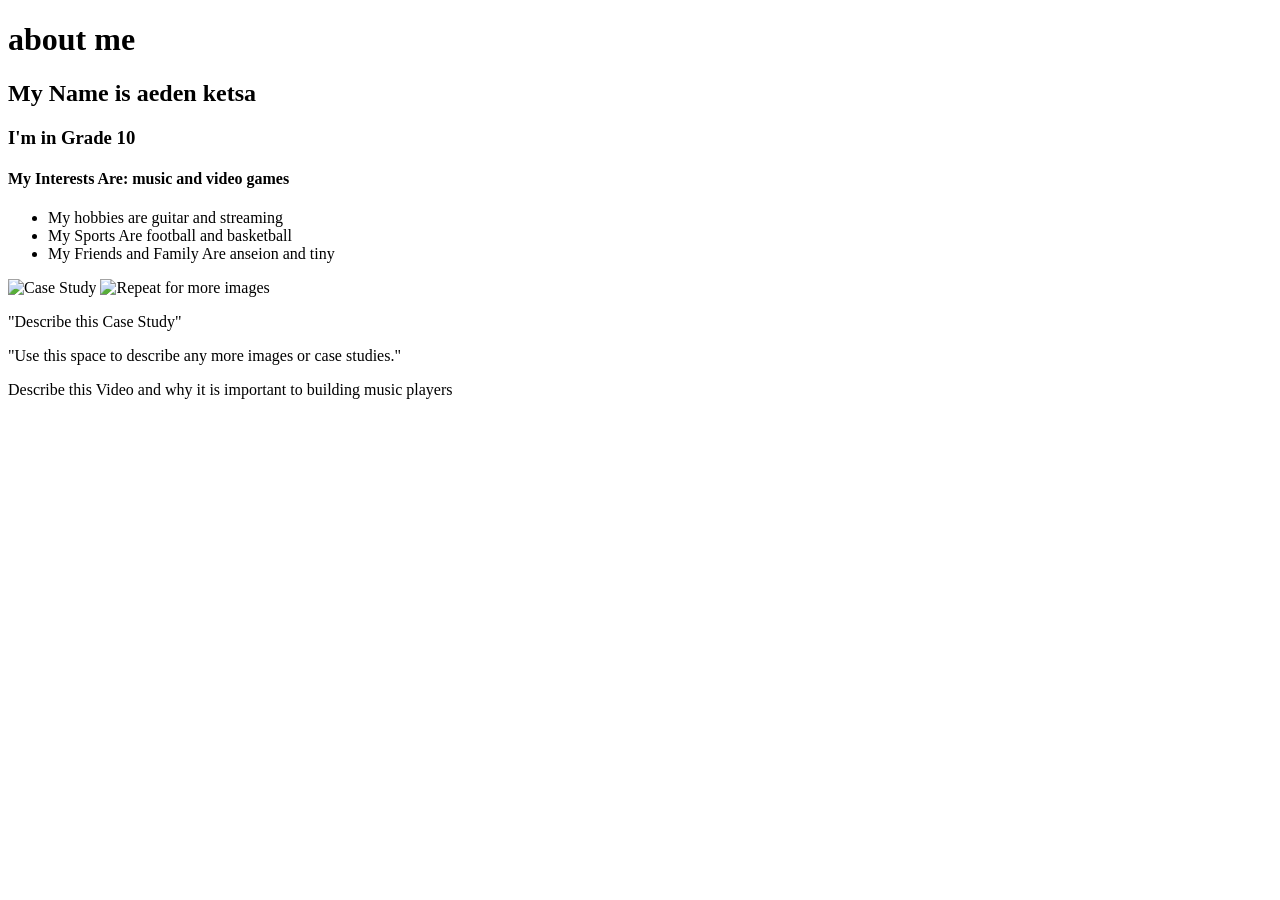
==== index.html @ b1db2580 "Update index.html" ====
<!DOCTYPE HTML>
<html lang=en xml:lang=en xmlns='http://www.w3.org/1999/xhtml'>
<!-- Big Website Ideas-->

<head>
   <meta charset=utf-8>
   <meta name="viewport" content="width=device-width, initial-scale=1.0">
   <!-- Keyboard & Dynamic Window -->

   <noscript>Parents, please enable Javascript in your browser in order to expereince your student demo to properly</noscript>
   <!-- JavaScript Security Feedback-->

   <link href="Website Dependancies/site.css" rel=stylesheet>
   <link rel="stylesheet" href="https://use.fontawesome.com/releases/v5.7.2/css/all.css"
    integrity="sha384-fnmOCqbTlWIlj8LyTjo7mOUStjsKC4pOpQbqyi7RrhN7udi9RwhKkMHpvLbHG9Sr" crossorigin="anonymous">
     <!-- Note: what does INTEGRITY mean? -->
     <!--- -->

   <title>drumbeat</title>
   <link rel="icon" type="image/x-icon" href="Website Dependancies/favicon/icons8-cup.gif">
   <!--  https://icons8.com/icon/set/kitchen/family-animated--animated, 20250116 -->
   <!-- Favicon is a Pathway and Image File, not from a server. Goes into computer. -->

</head>
<!-- -->

<!-- -->
<body>
  
  <header id="incomplete">
	 <h1>about me</h1>
  </header>

  <!-- Portfolio Section -->
  <section>
    <div id="incomplete">
      <h2>My Name is aeden ketsa</h2>
      <h3>I'm in Grade 10</h3>
    </div>
    <div id="incomplete">
      <h4>My Interests Are: music and video games</h4>
        <ul>
          <li>My hobbies are guitar and streaming</li>
          <li>My Sports Are football and basketball</li>
          <li>My Friends and Family Are anseion and tiny</li>
        </ul>
    </div>
  </section>
  
  <!-- Music Player Images Section -->
   <section>
    <div>
      <img src="https://queenelizabeth.epsb.ca/media/styleassets-schools/queenelizabeth/QueenE_T4_logo_white.png" alt="Case Study">
      <!-- Date Accessed: ??? -->
      <img src="" alt="Repeat for more images">
      <!-- Date Accessed: ??? -->
    </div>
    <div> 
      <p>"Describe this Case Study"</p>
      <p>"Use this space to describe any more images or case studies."</p>
    </div>
  </section>

  <!-- Video & YouTube API Section -->
  <section>
	  <div> 
      <p>Describe this Video and why it is important to building music players</p>
    </div>
    <div>
      <!-- YouTube API, see SHARE -->
      <iframe width="560" height="315" src="https://www.youtube.com/embed/l7lH_OfzIQs?si=3ZwEKfV39aiba33B" title="YouTube video player" frameborder="0" allow="accelerometer; autoplay; clipboard-write; encrypted-media; gyroscope; picture-in-picture; web-share" referrerpolicy="strict-origin-when-cross-origin" allowfullscreen></iframe>
      <!-- Date Accessed: ??? -->
    </div>
  </section>

  <!--  -->
   <footer id="incomplete">

  </footer>

  <!-- Loading JavaScript Last: why some pages load and don't seem to 'work' -->
  <script src='./script.js'></script>

</body>
<!--  -->

<!-- End of HTML Page -->
</html>
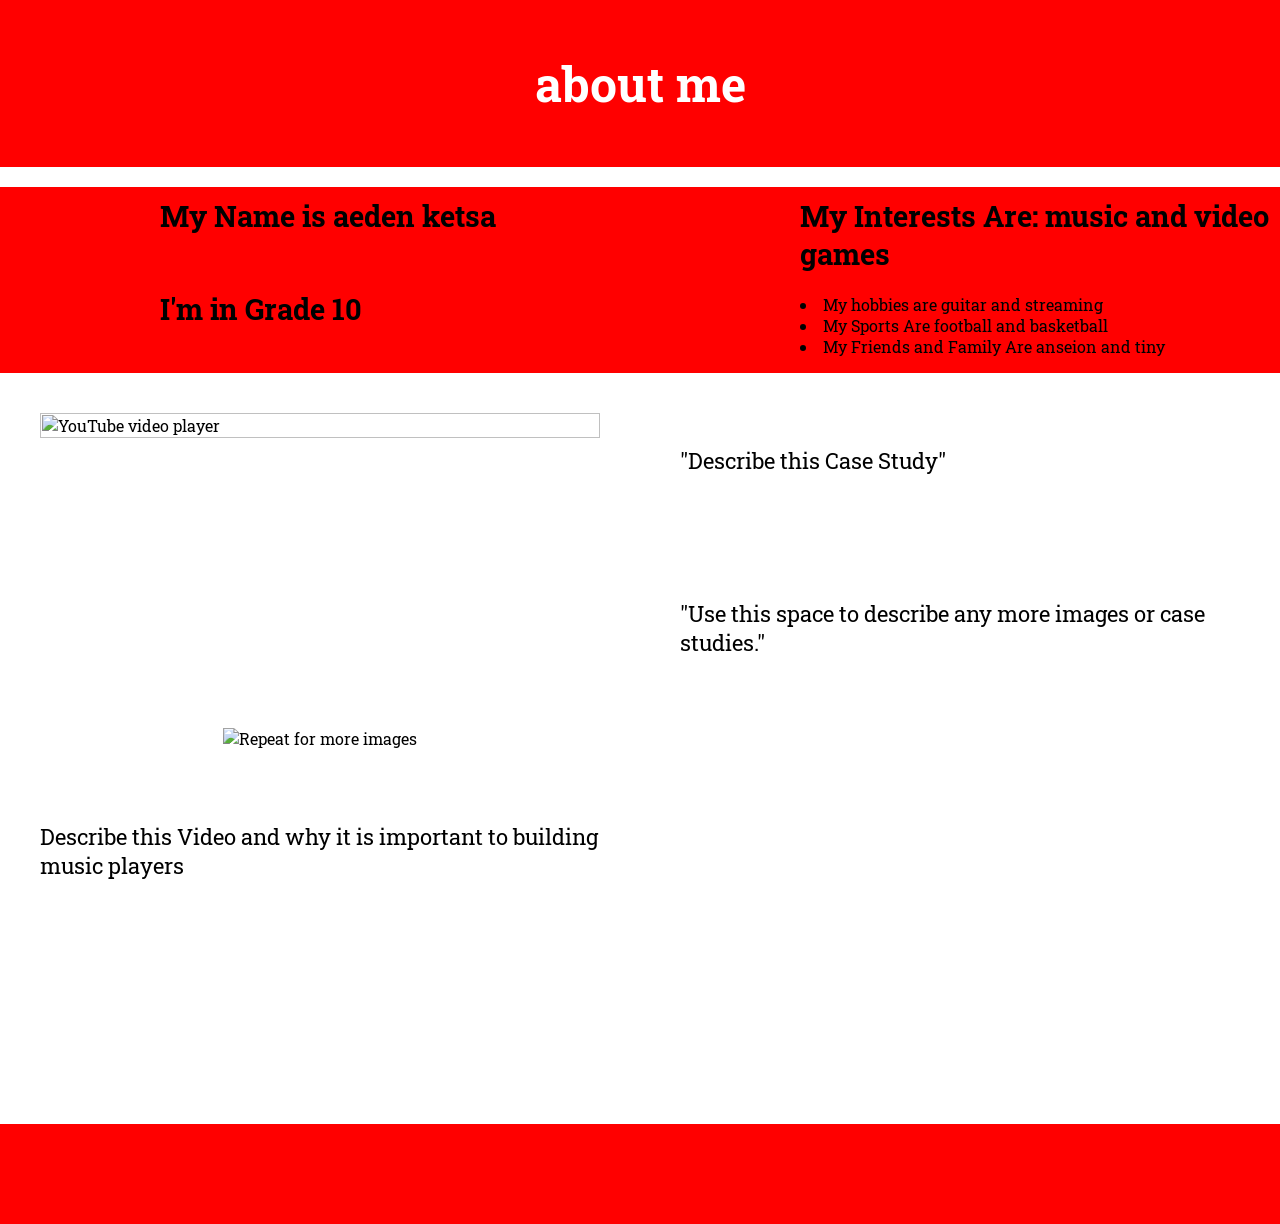
==== commit 0896fb10: "Update index.html" ====
--- a/index.html
+++ b/index.html
@@ -50,7 +50,7 @@
   <!-- Music Player Images Section -->
    <section>
     <div>
-      <img src="https://queenelizabeth.epsb.ca/media/styleassets-schools/queenelizabeth/QueenE_T4_logo_white.png" alt="Case Study">
+      <img src=<iframe width="560" height="315" src="https://www.youtube-nocookie.com/embed/aWmkuH1k7uA?si=DsX1FwhjHM8IA6dJ&amp;start=1" title="YouTube video player" frameborder="0" allow="accelerometer; autoplay; clipboard-write; encrypted-media; gyroscope; picture-in-picture; web-share" referrerpolicy="strict-origin-when-cross-origin" allowfullscreen></iframe>
       <!-- Date Accessed: ??? -->
       <img src="" alt="Repeat for more images">
       <!-- Date Accessed: ??? -->
--- a/Website Dependancies/site.css
+++ b/Website Dependancies/site.css
@@ -0,0 +1,140 @@
+@import url('https://fonts.googleapis.com/css?family=Nanum+Brush+Script|Roboto|Roboto+Slab');
+
+@media only screen and (min-device-width: 300px) and (max-device-width: 840px){
+
+	div {
+		width: 100%;
+		margin-left: auto;
+		margin-right: auto;
+
+	}
+	section {
+		background-color: white;
+		width: 100%;
+		margin-left: auto;
+		margin-right: auto;
+		margin-top: 0;
+		margin-bottom: 0;
+		padding-top: 20px;
+		padding-bottom: 20px;
+	}
+		
+}
+
+@media only screen and (min-device-width: 840px){
+	div {
+		width: 50%;
+		margin-left: auto;
+		margin-right: auto;
+		padding-left: 0;
+		padding-right: 0;
+		display: flex;
+		flex-wrap: wrap;
+		flex: 1;
+	}
+	section { 
+	background-color: white;
+	width: 100%;
+	margin-left: auto;
+	margin-right: auto;
+	margin-top: 0;
+	margin-bottom: 0;
+	display: flex;
+	flex-direction: row;
+	justify-content: space-evenly;
+	padding-top: 20px;
+	padding-bottom: 20px;
+}
+}
+
+body {
+	max-width: 100%;
+	font-family: 'Roboto Slab', serif;
+	margin: 0;
+	padding: 0;
+	background-color: white;
+}
+
+h1 {
+	font-size: 3rem;
+	color: white;
+	display: block;
+	text-align: center;
+}
+
+h2,h3,h4 {
+	font-size: 1.8rem;
+	color: black;
+	display: block;
+	text-align: left;
+	padding-left: 25%;
+	margin-top: 10px;
+	margin-bottom: 5px;
+}
+
+p {
+	font-size: 1.4em;
+	color: black;
+	padding: 10px 40px 10px 40px;
+}
+
+ul {
+	display: block;
+	text-align: left;
+	padding-left: 25%;
+}
+
+li {
+	list-style-position: inside;
+}
+
+img {
+	display: block;
+	margin-left: auto;
+	margin-right: auto;
+	height: auto;
+	max-height: 400px;
+	max-width: 100%;
+}
+
+
+
+header {
+	background-color: #001bff;
+	margin-top: 0;
+	margin-bottom: 0;
+	padding-top: 20px;
+	padding-bottom: 20px;
+}
+
+.bg1 {
+	background-color: #ffe400;
+}
+
+.bg2 {
+	background-color: #001bff;
+}
+
+.bg3 {
+	background-color: #d2d2d2;
+}
+
+iframe {
+	margin-left: auto;
+	margin-right: auto;
+	display: block;
+	max-width: 100%
+}
+
+footer {
+	height: 100px;
+	background-color: #001bff;
+}
+
+#complete {
+	background-color: green;
+}
+
+#incomplete {
+	background-color: red;
+}
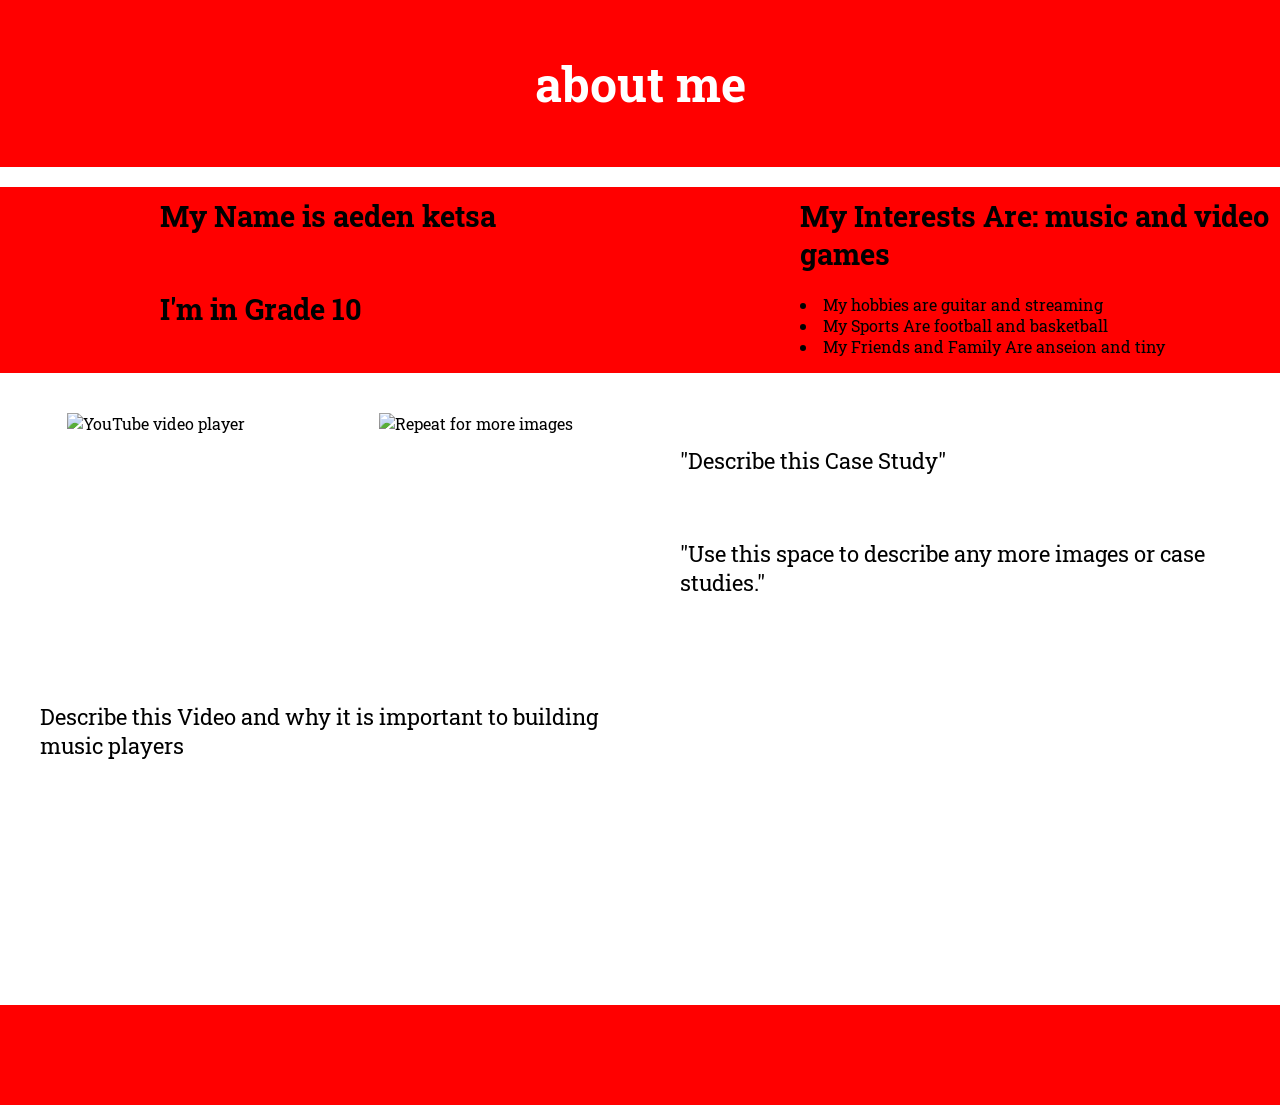
==== commit 9a16ce75: "Update index.html" ====
--- a/index.html
+++ b/index.html
@@ -50,7 +50,7 @@
   <!-- Music Player Images Section -->
    <section>
     <div>
-      <img src=<iframe width="560" height="315" src="https://www.youtube-nocookie.com/embed/aWmkuH1k7uA?si=DsX1FwhjHM8IA6dJ&amp;start=1" title="YouTube video player" frameborder="0" allow="accelerometer; autoplay; clipboard-write; encrypted-media; gyroscope; picture-in-picture; web-share" referrerpolicy="strict-origin-when-cross-origin" allowfullscreen></iframe>
+      <img src="https://www.youtube-nocookie.com/embed/aWmkuH1k7uA?si=DsX1FwhjHM8IA6dJ&amp;start=1" title="YouTube video player" frameborder="0" allow="accelerometer; autoplay; clipboard-write; encrypted-media; gyroscope; picture-in-picture; web-share" referrerpolicy="strict-origin-when-cross-origin" allowfullscreen></iframe>
       <!-- Date Accessed: ??? -->
       <img src="" alt="Repeat for more images">
       <!-- Date Accessed: ??? -->
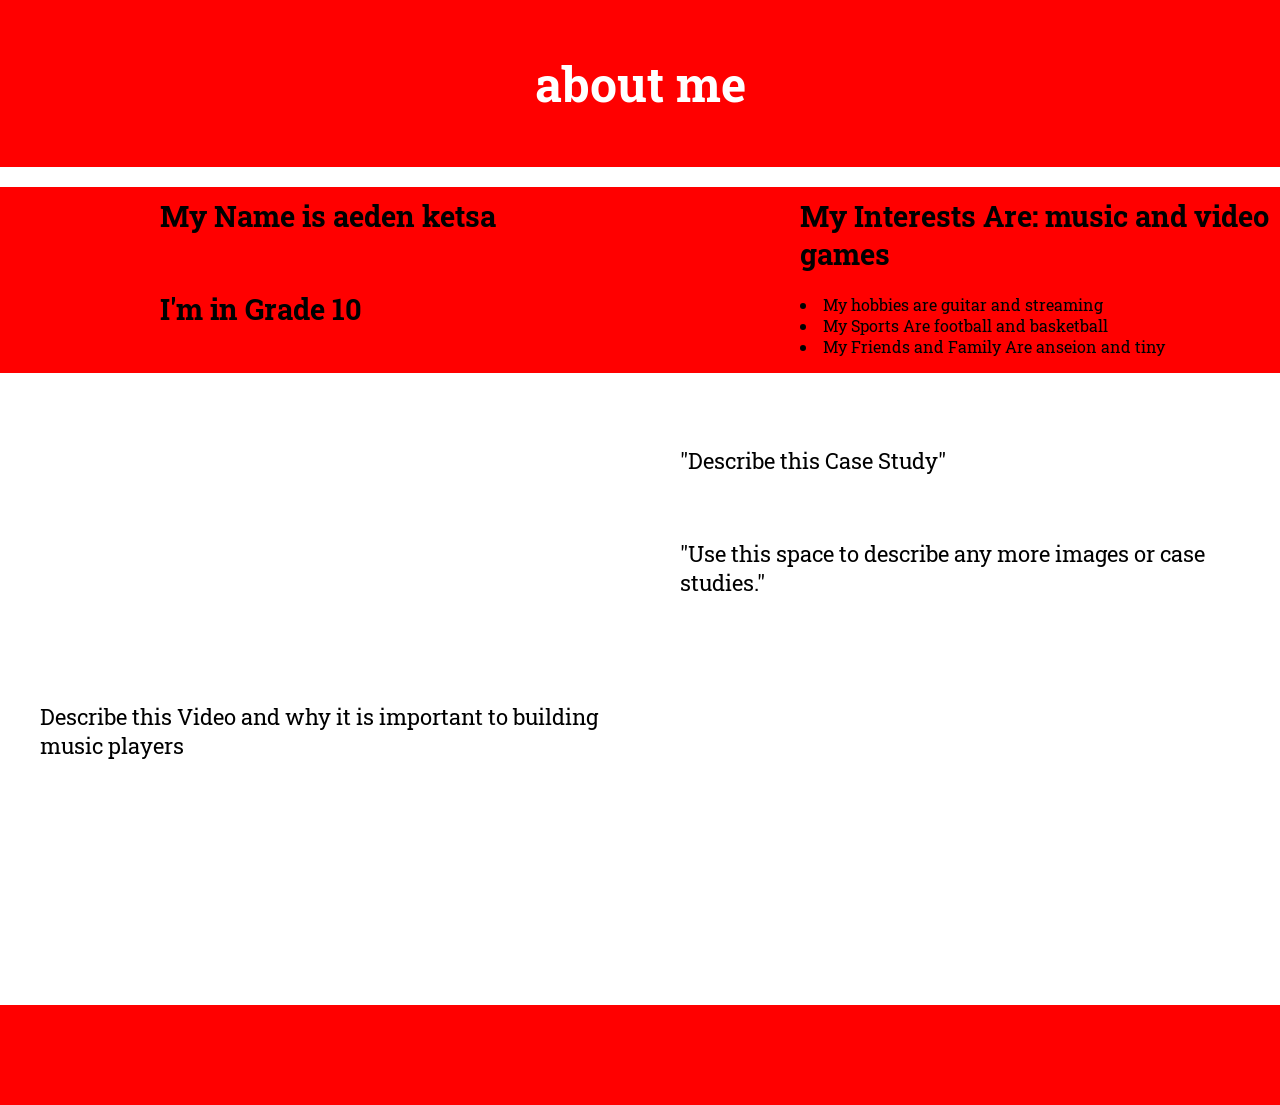
==== commit 80b703cc: "Update index.html" ====
--- a/index.html
+++ b/index.html
@@ -50,7 +50,7 @@
   <!-- Music Player Images Section -->
    <section>
     <div>
-      <img src="https://www.youtube-nocookie.com/embed/aWmkuH1k7uA?si=DsX1FwhjHM8IA6dJ&amp;start=1" title="YouTube video player" frameborder="0" allow="accelerometer; autoplay; clipboard-write; encrypted-media; gyroscope; picture-in-picture; web-share" referrerpolicy="strict-origin-when-cross-origin" allowfullscreen></iframe>
+      <video src="https://www.youtube-nocookie.com/embed/aWmkuH1k7uA?si=DsX1FwhjHM8IA6dJ&amp;start=1" title="YouTube video player" frameborder="0" allow="accelerometer; autoplay; clipboard-write; encrypted-media; gyroscope; picture-in-picture; web-share" referrerpolicy="strict-origin-when-cross-origin" allowfullscreen></iframe>
       <!-- Date Accessed: ??? -->
       <img src="" alt="Repeat for more images">
       <!-- Date Accessed: ??? -->
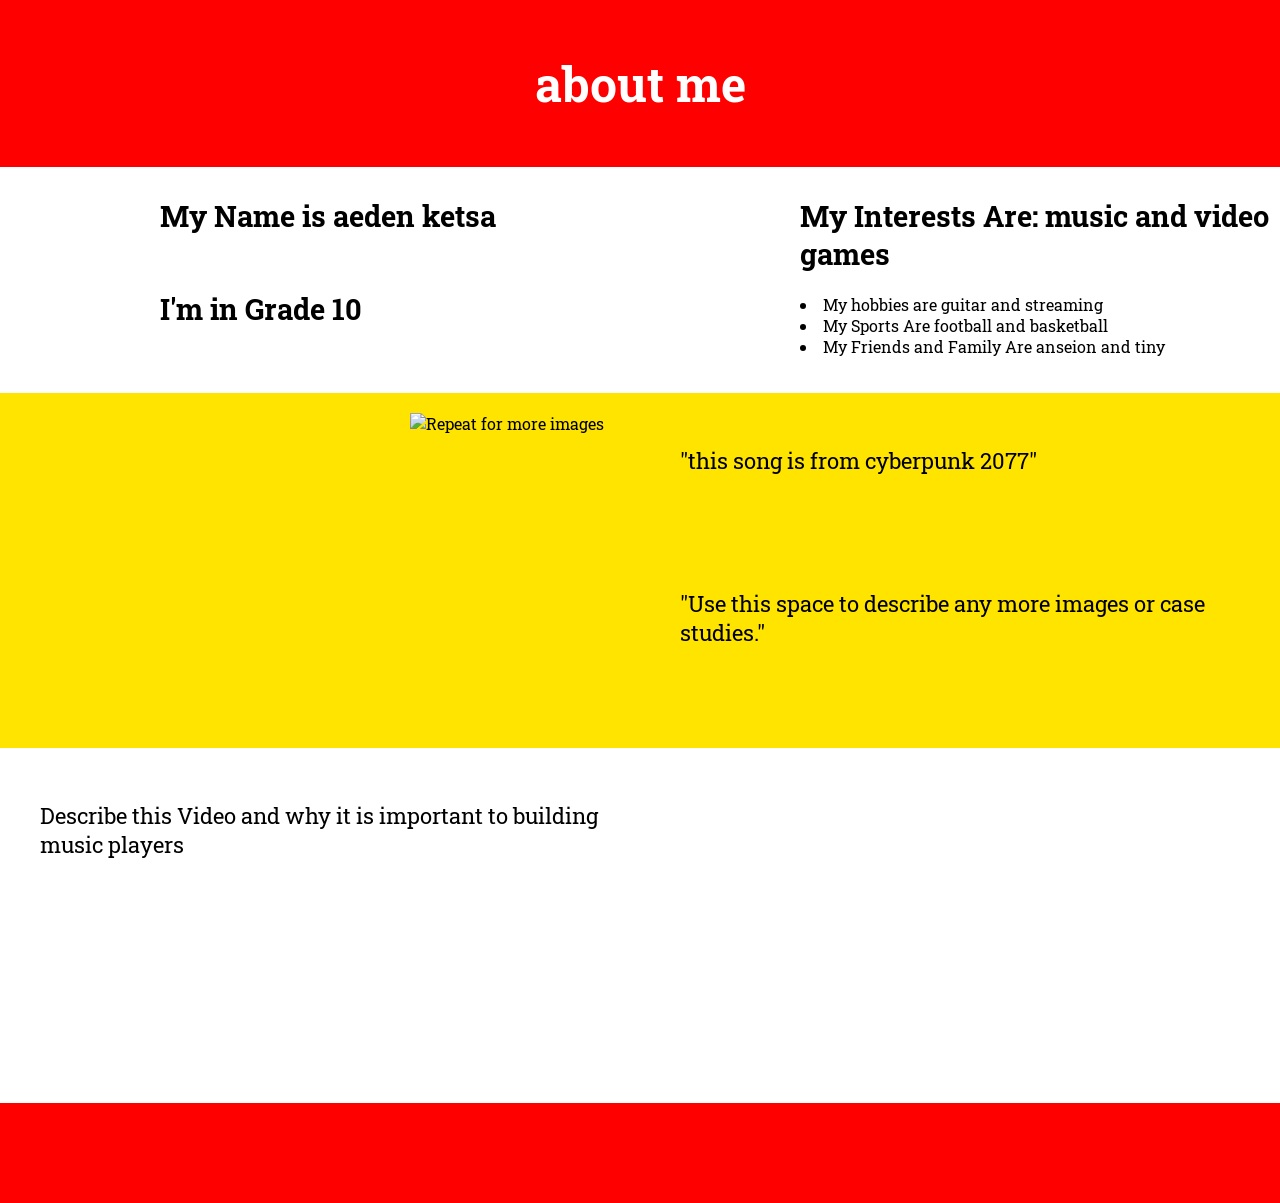
==== commit c45b9896: "update" ====
--- a/index.html
+++ b/index.html
@@ -29,6 +29,7 @@
   
   <header id="incomplete">
 	 <h1>about me</h1>
+   
   </header>
 
   <!-- Portfolio Section -->
@@ -50,13 +51,14 @@
   <!-- Music Player Images Section -->
    <section>
     <div>
-      <video src="https://www.youtube-nocookie.com/embed/aWmkuH1k7uA?si=DsX1FwhjHM8IA6dJ&amp;start=1" title="YouTube video player" frameborder="0" allow="accelerometer; autoplay; clipboard-write; encrypted-media; gyroscope; picture-in-picture; web-share" referrerpolicy="strict-origin-when-cross-origin" allowfullscreen></iframe>
+      <iframe width=<iframe width="560" height="315" src="https://www.youtube-nocookie.com/embed/AN1RJF55NXI?si=PSl2rytE8SsuMqxU" title="YouTube video player" frameborder="0" allow="accelerometer; autoplay; clipboard-write; encrypted-media; gyroscope; picture-in-picture; web-share" referrerpolicy="strict-origin-when-cross-origin" allowfullscreen></iframe>
+      
       <!-- Date Accessed: ??? -->
-      <img src="" alt="Repeat for more images">
+      <img src="https://png.pngtree.com/png-vector/20221001/ourmid/pngtree-music-player-icon-png-image_6248707.png" alt="Repeat for more images">
       <!-- Date Accessed: ??? -->
     </div>
     <div> 
-      <p>"Describe this Case Study"</p>
+      <p>"this song is from cyberpunk 2077"</p>
       <p>"Use this space to describe any more images or case studies."</p>
     </div>
   </section>
@@ -79,7 +81,7 @@
   </footer>
 
   <!-- Loading JavaScript Last: why some pages load and don't seem to 'work' -->
-  <script src='./script.js'></script>
+  <script src='Website Dependancies/script.js'></script>
 
 </body>
 <!--  -->
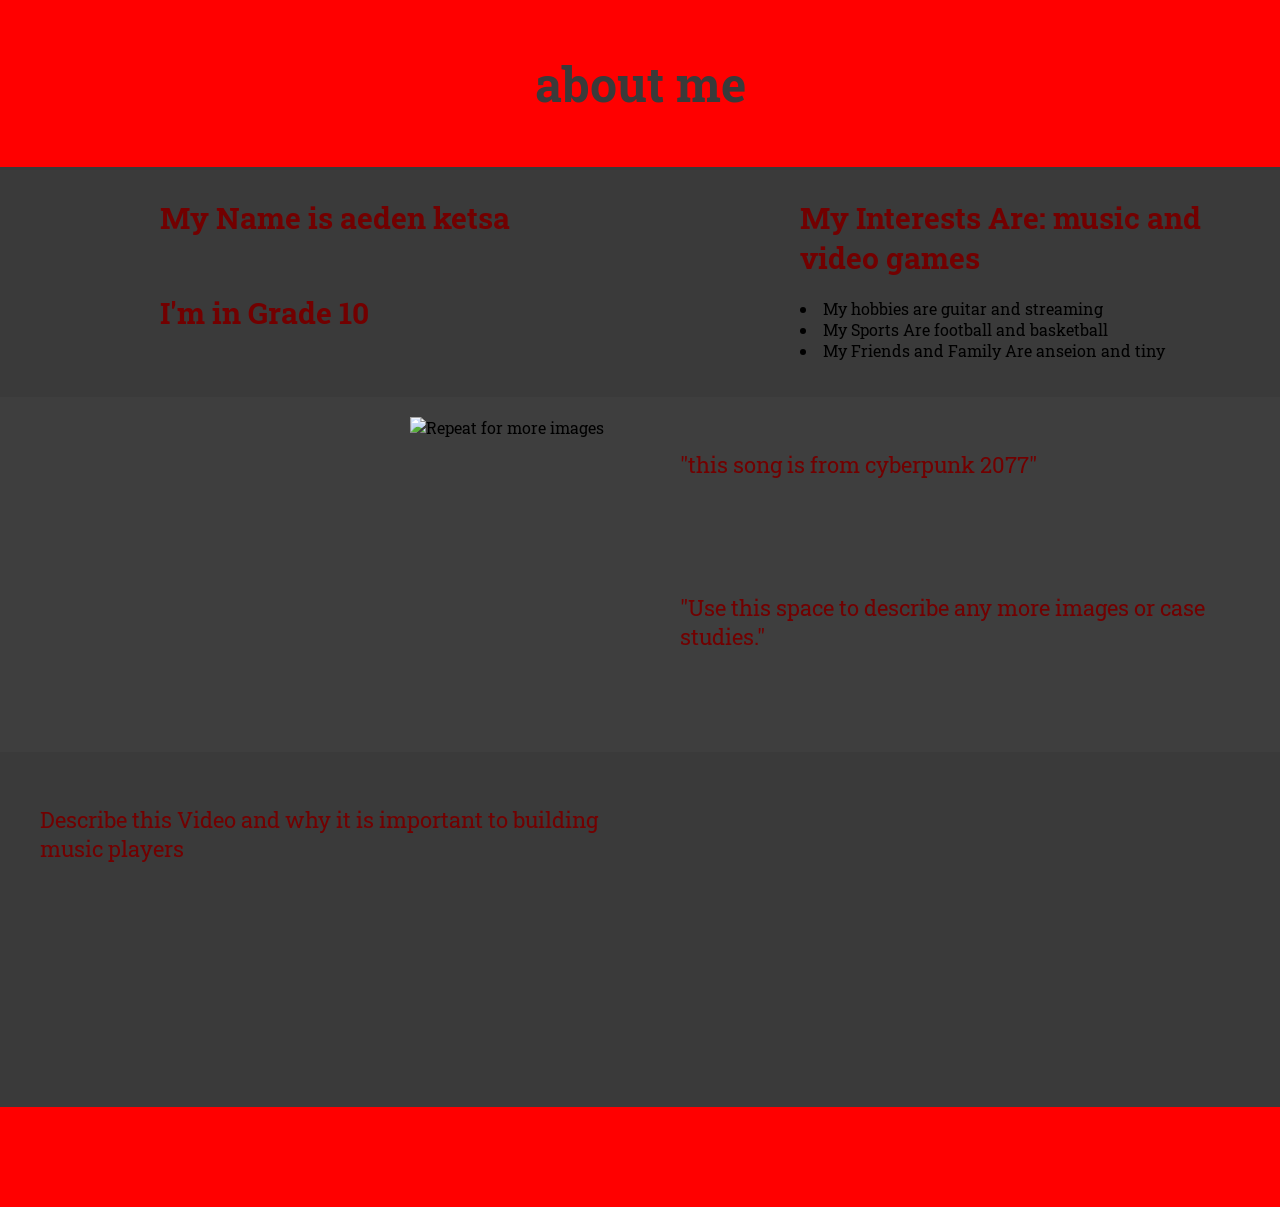
==== commit 2f88beca: "update" ====
--- a/index.html
+++ b/index.html
@@ -16,7 +16,7 @@
      <!-- Note: what does INTEGRITY mean? -->
      <!--- -->
 
-   <title>drumbeat</title>
+   <title>drumbeet</title>
    <link rel="icon" type="image/x-icon" href="Website Dependancies/favicon/icons8-cup.gif">
    <!--  https://icons8.com/icon/set/kitchen/family-animated--animated, 20250116 -->
    <!-- Favicon is a Pathway and Image File, not from a server. Goes into computer. -->
--- a/Website Dependancies/site.css
+++ b/Website Dependancies/site.css
@@ -9,7 +9,7 @@
 
 	}
 	section {
-		background-color: white;
+		background-color: rgb(58, 58, 58);
 		width: 100%;
 		margin-left: auto;
 		margin-right: auto;
@@ -33,7 +33,7 @@
 		flex: 1;
 	}
 	section { 
-	background-color: white;
+	background-color: rgb(58, 58, 58);
 	width: 100%;
 	margin-left: auto;
 	margin-right: auto;
@@ -52,19 +52,19 @@
 	font-family: 'Roboto Slab', serif;
 	margin: 0;
 	padding: 0;
-	background-color: white;
+	background-color: rgb(58, 58, 58);
 }
 
 h1 {
 	font-size: 3rem;
-	color: white;
+	color: rgb(58, 58, 58);
 	display: block;
 	text-align: center;
 }
 
 h2,h3,h4 {
-	font-size: 1.8rem;
-	color: black;
+	font-size: 1.9rem;
+	color: rgb(114, 0, 0);
 	display: block;
 	text-align: left;
 	padding-left: 25%;
@@ -74,7 +74,7 @@
 
 p {
 	font-size: 1.4em;
-	color: black;
+	color: rgb(114, 0, 0);
 	padding: 10px 40px 10px 40px;
 }
 
@@ -100,7 +100,7 @@
 
 
 header {
-	background-color: #001bff;
+	background-color: #650a0a;
 	margin-top: 0;
 	margin-bottom: 0;
 	padding-top: 20px;
@@ -108,15 +108,15 @@
 }
 
 .bg1 {
-	background-color: #ffe400;
+	background-color: #3e3e3e;
 }
 
 .bg2 {
-	background-color: #001bff;
+	background-color: #3e3e3e;
 }
 
 .bg3 {
-	background-color: #d2d2d2;
+	background-color: #3e3e3e;
 }
 
 iframe {
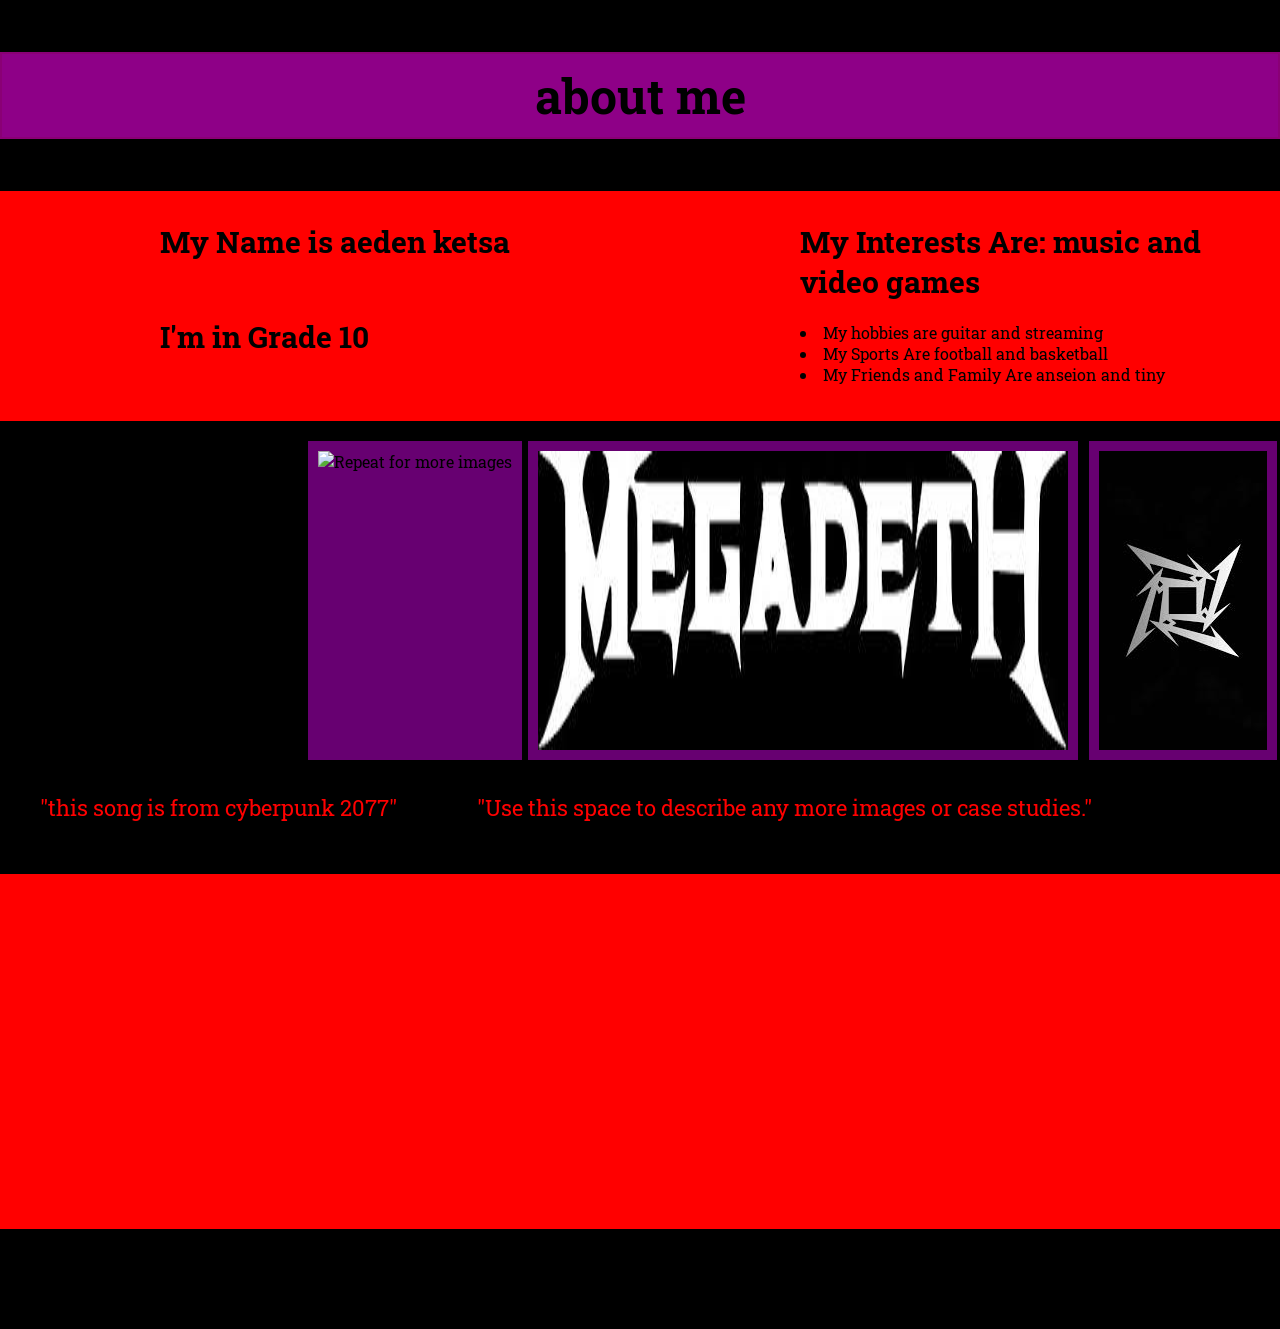
==== commit f8a24b7d: "b" ====
--- a/index.html
+++ b/index.html
@@ -51,12 +51,14 @@
   <!-- Music Player Images Section -->
    <section>
     <div>
-      <iframe width=<iframe width="560" height="315" src="https://www.youtube-nocookie.com/embed/AN1RJF55NXI?si=PSl2rytE8SsuMqxU" title="YouTube video player" frameborder="0" allow="accelerometer; autoplay; clipboard-write; encrypted-media; gyroscope; picture-in-picture; web-share" referrerpolicy="strict-origin-when-cross-origin" allowfullscreen></iframe>
+      <iframe src="https://www.youtube-nocookie.com/embed/AN1RJF55NXI?si=PSl2rytE8SsuMqxU" title="YouTube video player" frameborder="0" allow="accelerometer; autoplay; clipboard-write; encrypted-media; gyroscope; picture-in-picture; web-share" referrerpolicy="strict-origin-when-cross-origin" allowfullscreen></iframe>
       
       <!-- Date Accessed: ??? -->
       <img src="https://png.pngtree.com/png-vector/20221001/ourmid/pngtree-music-player-icon-png-image_6248707.png" alt="Repeat for more images">
       <!-- Date Accessed: ??? -->
-    </div>
+     <img src="images/download (1).jpg" alt="repeat for more images"
+    </div>" 
+    <img src="images/metallica vector.png" alt="repeat for more images"
     <div> 
       <p>"this song is from cyberpunk 2077"</p>
       <p>"Use this space to describe any more images or case studies."</p>
--- a/Website Dependancies/site.css
+++ b/Website Dependancies/site.css
@@ -9,7 +9,7 @@
 
 	}
 	section {
-		background-color: rgb(58, 58, 58);
+		background-color: rgb(255, 0, 0);
 		width: 100%;
 		margin-left: auto;
 		margin-right: auto;
@@ -33,7 +33,7 @@
 		flex: 1;
 	}
 	section { 
-	background-color: rgb(58, 58, 58);
+	background-color: rgb(255, 0, 0);
 	width: 100%;
 	margin-left: auto;
 	margin-right: auto;
@@ -52,19 +52,25 @@
 	font-family: 'Roboto Slab', serif;
 	margin: 0;
 	padding: 0;
-	background-color: rgb(58, 58, 58);
+	background-color: rgb(255, 0, 0);
 }
 
-h1 {
+h1 {border: 2px solid rgb(138, 0, 117); /* Change this to your desired border color */
+    padding: 10px; /* Optional: Add padding to create space around the text */
+    font-size: 3rem;
+    color: rgb(255, 0, 0);
+    display: block;
+    text-align: center;
+    background-color: rgb(142, 0, 135); /* Change this to your desired background color */
 	font-size: 3rem;
-	color: rgb(58, 58, 58);
+	color: rgb(0, 0, 0);
 	display: block;
 	text-align: center;
 }
 
 h2,h3,h4 {
 	font-size: 1.9rem;
-	color: rgb(114, 0, 0);
+	color: rgb(0, 0, 0);
 	display: block;
 	text-align: left;
 	padding-left: 25%;
@@ -74,7 +80,7 @@
 
 p {
 	font-size: 1.4em;
-	color: rgb(114, 0, 0);
+	color: rgb(255, 0, 0);
 	padding: 10px 40px 10px 40px;
 }
 
@@ -95,12 +101,16 @@
 	height: auto;
 	max-height: 400px;
 	max-width: 100%;
+	/*border: 2px solid red;*/
+	background-color: rgb(103, 0, 113); /* Change this to your desired background color */
+    padding: 10px; /* Optional: Add padding to create space around the image */
+    display: inline-block; /* Ensure the background color wraps around the image */
 }
 
 
 
 header {
-	background-color: #650a0a;
+	background-color: #ff0000;
 	margin-top: 0;
 	margin-bottom: 0;
 	padding-top: 20px;
@@ -108,15 +118,15 @@
 }
 
 .bg1 {
-	background-color: #3e3e3e;
+	background-color: #000000;
 }
 
 .bg2 {
-	background-color: #3e3e3e;
+	background-color: #000000;
 }
 
 .bg3 {
-	background-color: #3e3e3e;
+	background-color: #000000;
 }
 
 iframe {
@@ -128,13 +138,16 @@
 
 footer {
 	height: 100px;
-	background-color: #001bff;
+	background-color: #000000;
 }
 
 #complete {
-	background-color: green;
+	background-color: rgb(0, 0, 0);
 }
 
 #incomplete {
-	background-color: red;
+	background-color: rgb(0, 0, 0);
 }
+.image-border {
+    border: 2px solid rgb(255, 0, 0);
+}
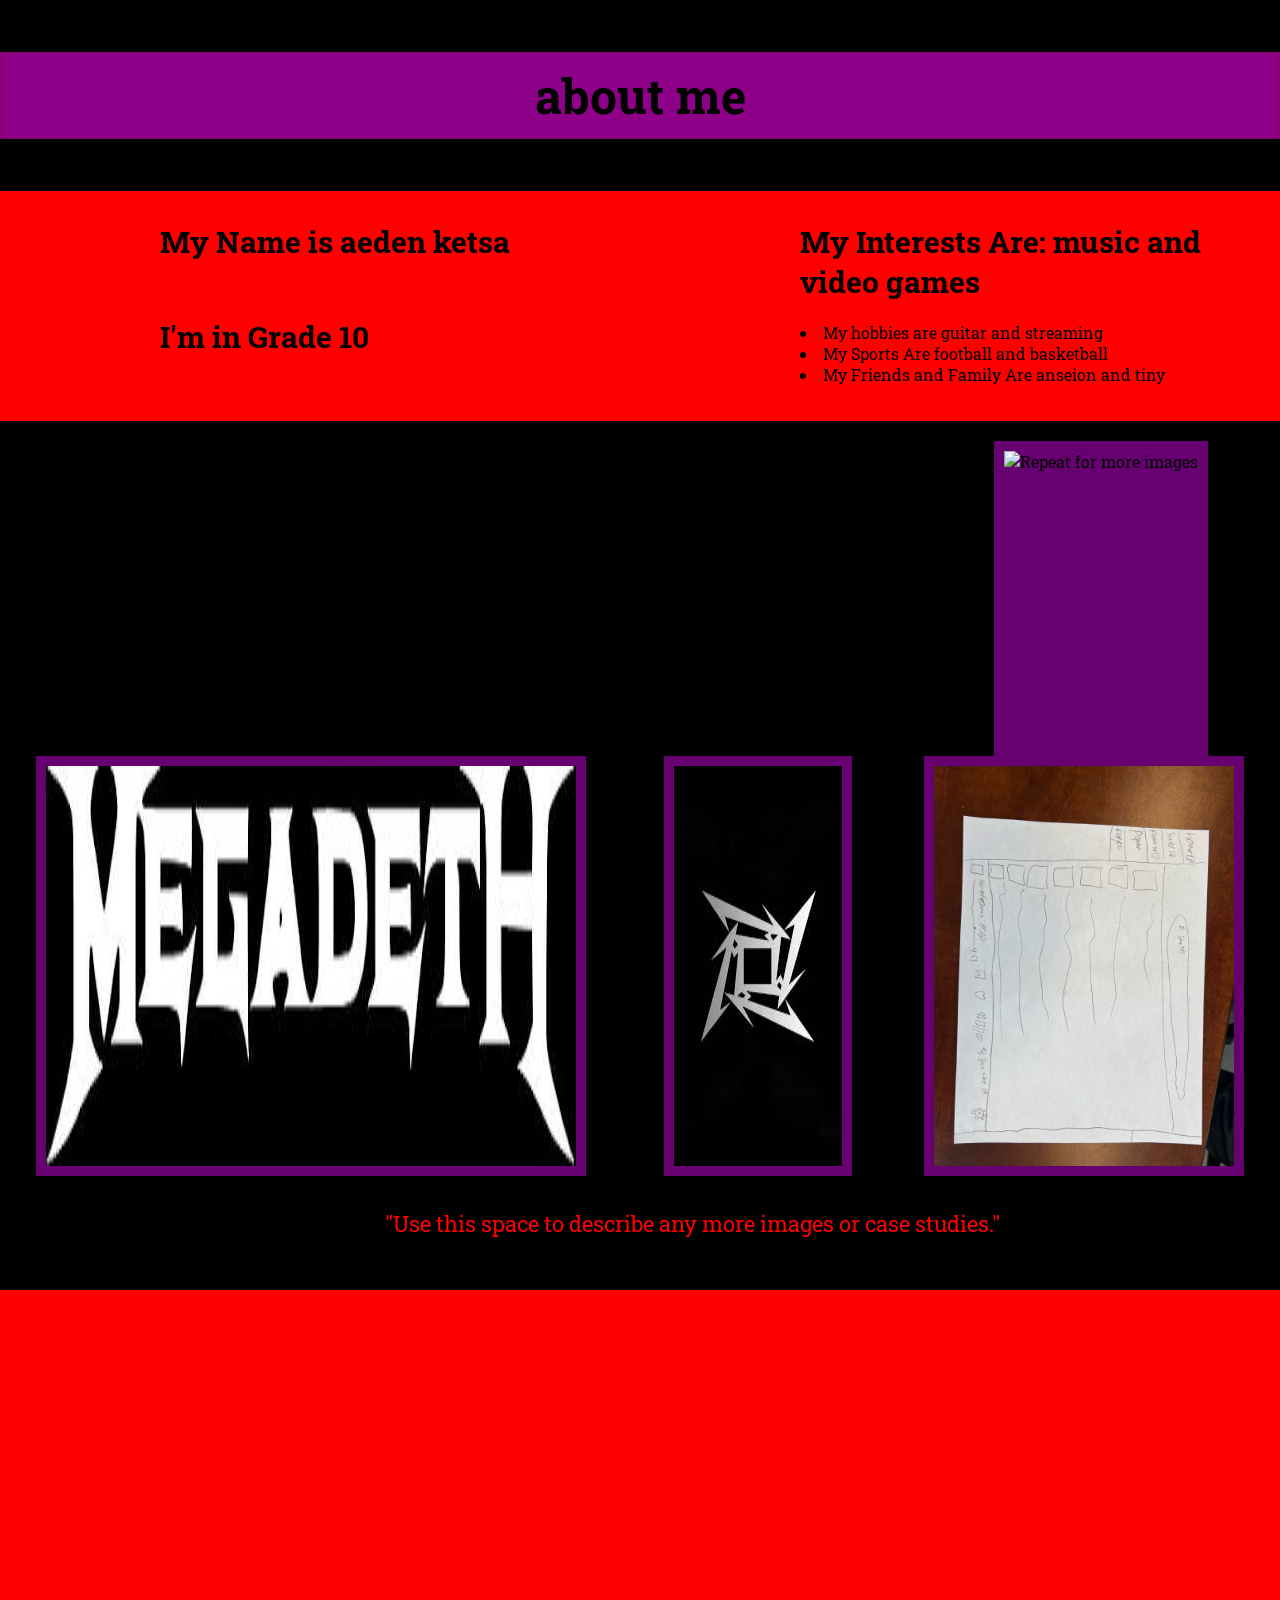
==== commit 2656f005: "update" ====
--- a/index.html
+++ b/index.html
@@ -17,7 +17,7 @@
      <!--- -->
 
    <title>drumbeet</title>
-   <link rel="icon" type="image/x-icon" href="Website Dependancies/favicon/icons8-cup.gif">
+   <link rel="icon" type="image/x-icon" href="Website Dependancies/favicon/360_F_583282998_K7gmxMeNcNrGFg7dwsKqehBwCFSc4MlN.jpg">
    <!--  https://icons8.com/icon/set/kitchen/family-animated--animated, 20250116 -->
    <!-- Favicon is a Pathway and Image File, not from a server. Goes into computer. -->
 
@@ -52,7 +52,7 @@
    <section>
     <div>
       <iframe src="https://www.youtube-nocookie.com/embed/AN1RJF55NXI?si=PSl2rytE8SsuMqxU" title="YouTube video player" frameborder="0" allow="accelerometer; autoplay; clipboard-write; encrypted-media; gyroscope; picture-in-picture; web-share" referrerpolicy="strict-origin-when-cross-origin" allowfullscreen></iframe>
-      
+      <iframe src="<iframe width="560" height="315" src="<iframe width="560" height="315" src="https://www.youtube.com/embed/W_ucyPzE-nw?si=lgOl5LLmnJwXQ8aX" title="YouTube video player" frameborder="0" allow="accelerometer; autoplay; clipboard-write; encrypted-media; gyroscope; picture-in-picture; web-share" referrerpolicy="strict-origin-when-cross-origin" allowfullscreen></iframe>SW"
       <!-- Date Accessed: ??? -->
       <img src="https://png.pngtree.com/png-vector/20221001/ourmid/pngtree-music-player-icon-png-image_6248707.png" alt="Repeat for more images">
       <!-- Date Accessed: ??? -->
@@ -60,6 +60,7 @@
     </div>" 
     <img src="images/metallica vector.png" alt="repeat for more images"
     <div> 
+      <img src="images/unnamed.jpg"
       <p>"this song is from cyberpunk 2077"</p>
       <p>"Use this space to describe any more images or case studies."</p>
     </div>
